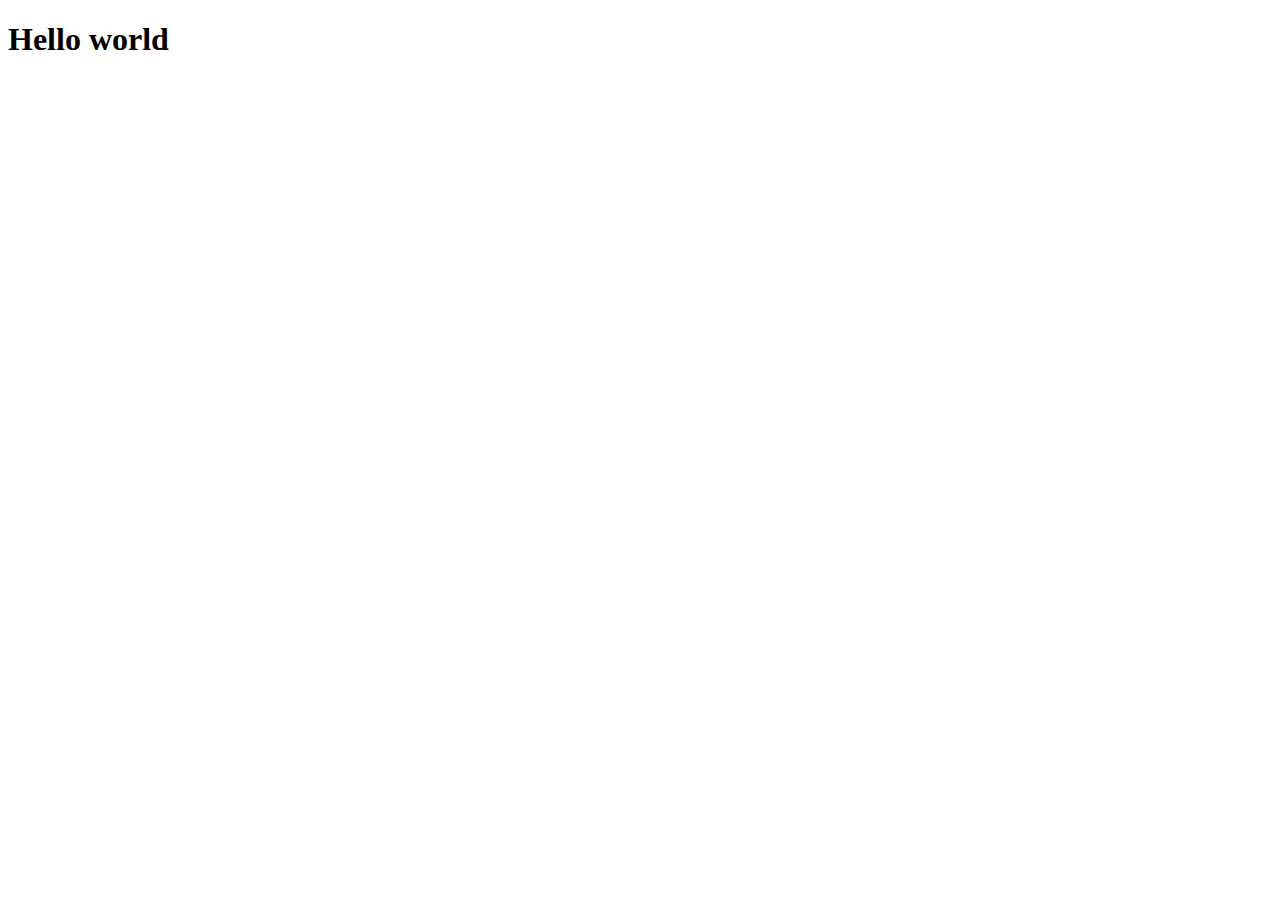
==== index.html @ 24a1f1ba "Added html file for homepage" ====
<!DOCTYPE html>
<html lang="en">
<head>
    <meta charset="UTF-8">
    <meta http-equiv="X-UA-Compatible" content="IE=edge">
    <meta name="viewport" content="width=device-width, initial-scale=1.0">
    <title>my personal website</title>
</head>
<body>
    <h1>Hello world</h1>
</body>
</html>
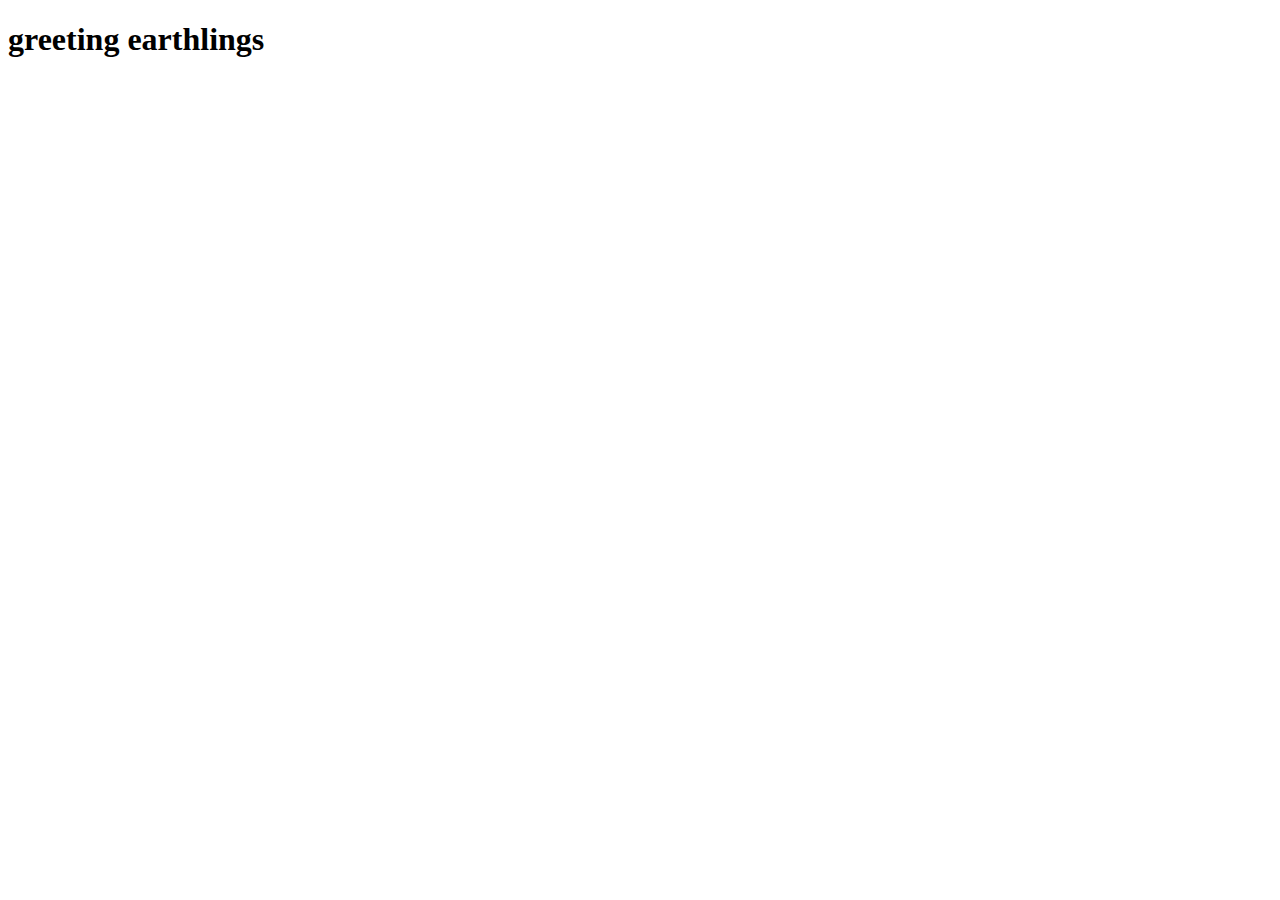
==== commit e7ceef61: "Added chanced h1" ====
--- a/index.html
+++ b/index.html
@@ -7,6 +7,6 @@
     <title>my personal website</title>
 </head>
 <body>
-    <h1>Hello world</h1>
+    <h1>greeting earthlings</h1>
 </body>
 </html>